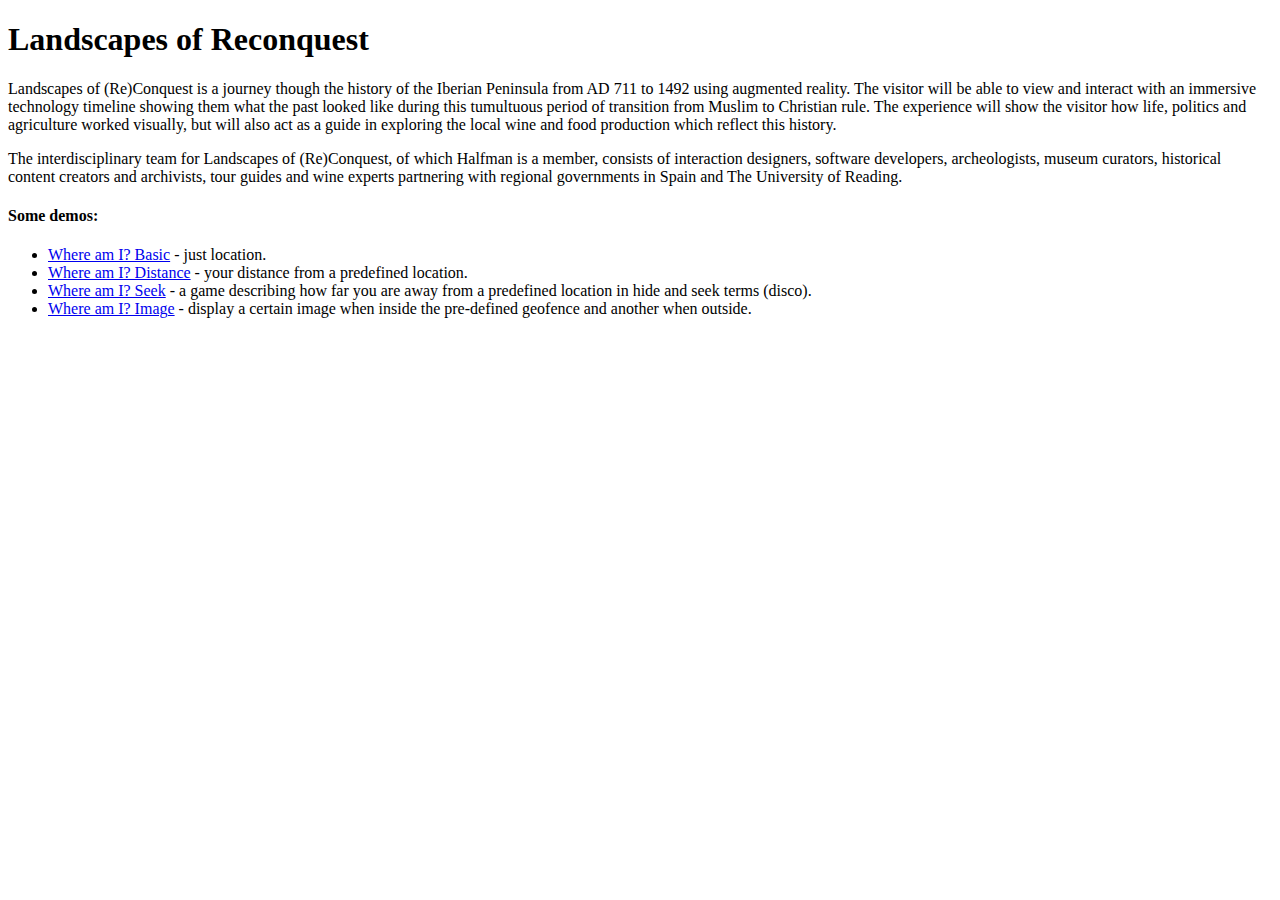
==== docs/index.html @ 0db25aff "bootstrap setup" ====
<!DOCTYPE html>
<html>
<head>
    <meta charset="utf-8">
    <title>Landscapes Of Reconquest Demos</title>
    <link rel="stylesheet" href="https://stackpath.bootstrapcdn.com/bootstrap/4.1.3/css/bootstrap.min.css" integrity="sha384-MCw98/SFnGE8fJT3GXwEOngsV7Zt27NXFoaoApmYm81iuXoPkFOJwJ8ERdknLPMO" crossorigin="anonymous">
    <script src="https://stackpath.bootstrapcdn.com/bootstrap/4.1.3/js/bootstrap.min.js" integrity="sha384-ChfqqxuZUCnJSK3+MXmPNIyE6ZbWh2IMqE241rYiqJxyMiZ6OW/JmZQ5stwEULTy" crossorigin="anonymous"></script>
</head>
<body>
    <h1>Landscapes of Reconquest</h4>
        <p>Landscapes of (Re)Conquest is a journey though the history of the Iberian Peninsula from AD 711 to 1492 using augmented reality. The visitor will be able to view and interact with an immersive technology timeline showing them what the past looked like during this tumultuous period of transition from Muslim to Christian rule. The experience will show the visitor how life, politics and agriculture worked visually, but will also act as a guide in exploring the local wine and food production which reflect this history.</p>
        <p>The interdisciplinary team for Landscapes of (Re)Conquest, of which Halfman is a member, consists of interaction designers, software developers, archeologists, museum curators, historical content creators and archivists, tour guides and wine experts partnering with regional governments in Spain and The University of Reading.</p>
        <h4>Some demos:</h4>
        <ul>
            <li><a href="https://halfman-ltd.github.io/LandscapesOfReconquest/whereAmIBasic/">Where am I? Basic</a> - just location.</li>
            <li><a href="https://halfman-ltd.github.io/LandscapesOfReconquest/whereAmIDistance/">Where am I? Distance</a> - your distance from a predefined location.</li>
            <li><a href="https://halfman-ltd.github.io/LandscapesOfReconquest/whereAmISeek/">Where am I? Seek</a> - a game describing how far you are away from a predefined location in hide and seek terms (disco).</li>
            <li><a href="https://halfman-ltd.github.io/LandscapesOfReconquest/whereAmIImage/">Where am I? Image</a> - display a certain image when inside the pre-defined geofence and another when outside.</li>
        </ul>
    </body>
    </html>
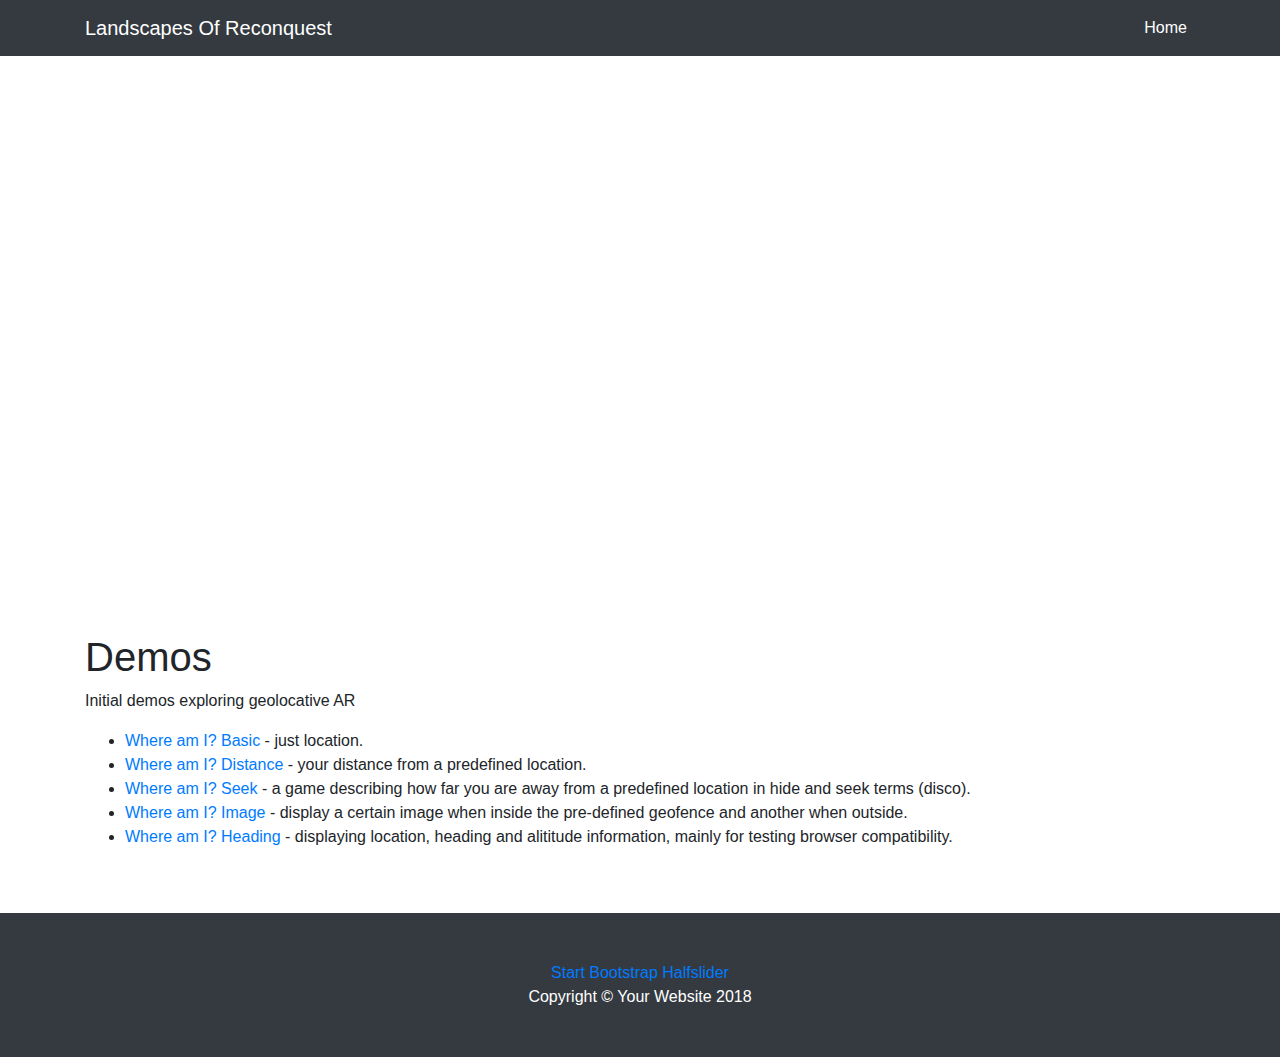
==== commit 29a65923: "halfslider" ====
--- a/docs/index.html
+++ b/docs/index.html
@@ -1,21 +1,117 @@
 <!DOCTYPE html>
 <html>
+
 <head>
     <meta charset="utf-8">
-    <title>Landscapes Of Reconquest Demos</title>
-    <link rel="stylesheet" href="https://stackpath.bootstrapcdn.com/bootstrap/4.1.3/css/bootstrap.min.css" integrity="sha384-MCw98/SFnGE8fJT3GXwEOngsV7Zt27NXFoaoApmYm81iuXoPkFOJwJ8ERdknLPMO" crossorigin="anonymous">
-    <script src="https://stackpath.bootstrapcdn.com/bootstrap/4.1.3/js/bootstrap.min.js" integrity="sha384-ChfqqxuZUCnJSK3+MXmPNIyE6ZbWh2IMqE241rYiqJxyMiZ6OW/JmZQ5stwEULTy" crossorigin="anonymous"></script>
+    <meta name="viewport" content="width=device-width, initial-scale=1, shrink-to-fit=no">
+    <meta name="description" content="">
+    <meta name="author" content="">
+    <title>Half Slider - Start Bootstrap Template</title>
+    <!-- Bootstrap core CSS -->
+    <link href="vendor/bootstrap/css/bootstrap.min.css" rel="stylesheet">
+    <!-- Custom styles for this template -->
+    <link href="css/half-slider.css" rel="stylesheet">
 </head>
+
 <body>
-    <h1>Landscapes of Reconquest</h4>
-        <p>Landscapes of (Re)Conquest is a journey though the history of the Iberian Peninsula from AD 711 to 1492 using augmented reality. The visitor will be able to view and interact with an immersive technology timeline showing them what the past looked like during this tumultuous period of transition from Muslim to Christian rule. The experience will show the visitor how life, politics and agriculture worked visually, but will also act as a guide in exploring the local wine and food production which reflect this history.</p>
-        <p>The interdisciplinary team for Landscapes of (Re)Conquest, of which Halfman is a member, consists of interaction designers, software developers, archeologists, museum curators, historical content creators and archivists, tour guides and wine experts partnering with regional governments in Spain and The University of Reading.</p>
-        <h4>Some demos:</h4>
-        <ul>
-            <li><a href="https://halfman-ltd.github.io/LandscapesOfReconquest/whereAmIBasic/">Where am I? Basic</a> - just location.</li>
-            <li><a href="https://halfman-ltd.github.io/LandscapesOfReconquest/whereAmIDistance/">Where am I? Distance</a> - your distance from a predefined location.</li>
-            <li><a href="https://halfman-ltd.github.io/LandscapesOfReconquest/whereAmISeek/">Where am I? Seek</a> - a game describing how far you are away from a predefined location in hide and seek terms (disco).</li>
-            <li><a href="https://halfman-ltd.github.io/LandscapesOfReconquest/whereAmIImage/">Where am I? Image</a> - display a certain image when inside the pre-defined geofence and another when outside.</li>
-        </ul>
-    </body>
-    </html>
+
+    <!-- Navigation -->
+    <nav class="navbar navbar-expand-lg navbar-dark bg-dark fixed-top">
+        <div class="container">
+            <a class="navbar-brand" href="#">Landscapes Of Reconquest</a>
+            <button class="navbar-toggler" type="button" data-toggle="collapse" data-target="#navbarResponsive" aria-controls="navbarResponsive" aria-expanded="false" aria-label="Toggle navigation">
+                <span class="navbar-toggler-icon"></span>
+            </button>
+            <div class="collapse navbar-collapse" id="navbarResponsive">
+                <ul class="navbar-nav ml-auto">
+                    <li class="nav-item active">
+                        <a class="nav-link" href="#">Home
+                            <span class="sr-only">(current)</span>
+                        </a>
+                    </li>
+                    <!-- <li class="nav-item">
+                        <a class="nav-link" href="#">About</a>
+                    </li>
+                    <li class="nav-item">
+                        <a class="nav-link" href="#">Services</a>
+                    </li>
+                    <li class="nav-item">
+                        <a class="nav-link" href="#">Contact</a>
+                    </li> -->
+                </ul>
+            </div>
+        </div>
+    </nav>
+
+    <header>
+        <div id="carouselExampleIndicators" class="carousel slide" data-ride="carousel">
+            <ol class="carousel-indicators">
+                <li data-target="#carouselExampleIndicators" data-slide-to="0" class="active"></li>
+                <!-- <li data-target="#carouselExampleIndicators" data-slide-to="1"></li> -->
+                <!-- <li data-target="#carouselExampleIndicators" data-slide-to="2"></li> -->
+            </ol>
+            <div class="carousel-inner" role="listbox">
+                <!-- Slide One - Set the background image for this slide in the line below -->
+                <div class="carousel-item active" style="background-image: url('https://www.dropbox.com/s/6fx6brdsaqwtj1f/title.png?dl=1')">
+                    <div class="carousel-caption d-none d-md-block">
+                        <h3>First Slide</h3>
+                        <p>This is a description for the first slide.</p>
+                    </div>
+                </div>
+                <!-- Slide Two - Set the background image for this slide in the line below -->
+                <!-- <div class="carousel-item" style="background-image: url('http://placehold.it/1900x1080')">
+                <div class="carousel-caption d-none d-md-block">
+                <h3>Second Slide</h3>
+                <p>This is a description for the second slide.</p>
+            </div>
+        </div> -->
+        <!-- Slide Three - Set the background image for this slide in the line below -->
+        <!-- <div class="carousel-item" style="background-image: url('http://placehold.it/1900x1080')">
+        <div class="carousel-caption d-none d-md-block">
+        <h3>Third Slide</h3>
+        <p>This is a description for the third slide.</p>
+    </div>
+</div> -->
+</div>
+<a class="carousel-control-prev" href="#carouselExampleIndicators" role="button" data-slide="prev">
+    <span class="carousel-control-prev-icon" aria-hidden="true"></span>
+    <span class="sr-only">Previous</span>
+</a>
+<a class="carousel-control-next" href="#carouselExampleIndicators" role="button" data-slide="next">
+    <span class="carousel-control-next-icon" aria-hidden="true"></span>
+    <span class="sr-only">Next</span>
+</a>
+</div>
+</header>
+
+<!-- Page Content -->
+<section class="py-5">
+    <div class="container">
+        <h1>Demos</h1>
+        <p>Initial demos exploring geolocative AR</p>
+            <ul>
+                <li><a href="https://halfman-ltd.github.io/LandscapesOfReconquest/whereAmIBasic/">Where am I? Basic</a> - just location.</li>
+                <li><a href="https://halfman-ltd.github.io/LandscapesOfReconquest/whereAmIDistance/">Where am I? Distance</a> - your distance from a predefined location.</li>
+                <li><a href="https://halfman-ltd.github.io/LandscapesOfReconquest/whereAmISeek/">Where am I? Seek</a> - a game describing how far you are away from a predefined location in hide and seek terms (disco).</li>
+                <li><a href="https://halfman-ltd.github.io/LandscapesOfReconquest/whereAmIImage/">Where am I? Image</a> - display a certain image when inside the pre-defined geofence and another when outside.</li>
+                <li><a href="https://halfman-ltd.github.io/LandscapesOfReconquest/whereAmIHeading/">Where am I? Heading</a> - displaying location, heading and alititude information, mainly for testing browser compatibility.</li>
+            </ul>
+        </div>
+    </section>
+
+    <!-- Footer -->
+    <footer class="py-5 bg-dark">
+        </div>
+        <div class="container">
+            <p class="m-0 text-center text-white"><a href="https://startbootstrap.com/template-overviews/half-slider/">Start Bootstrap Halfslider</a></p>
+            <p class="m-0 text-center text-white">Copyright &copy; Your Website 2018</p>
+        </div>
+        <!-- /.container -->
+    </footer>
+
+    <!-- Bootstrap core JavaScript -->
+    <script src="vendor/jquery/jquery.min.js"></script>
+    <script src="vendor/bootstrap/js/bootstrap.bundle.min.js"></script>
+
+</body>
+</html>
--- a/docs/css/half-slider.css
+++ b/docs/css/half-slider.css
@@ -0,0 +1,15 @@
+/*!
+ * Start Bootstrap - Half Slider (https://startbootstrap.com/template-overviews/half-slider)
+ * Copyright 2013-2017 Start Bootstrap
+ * Licensed under MIT (https://github.com/BlackrockDigital/startbootstrap-half-slider/blob/master/LICENSE)
+ */
+
+.carousel-item {
+  height: 65vh;
+  min-height: 300px;
+  background: no-repeat center center scroll;
+  -webkit-background-size: cover;
+  -moz-background-size: cover;
+  -o-background-size: cover;
+  background-size: cover;
+}
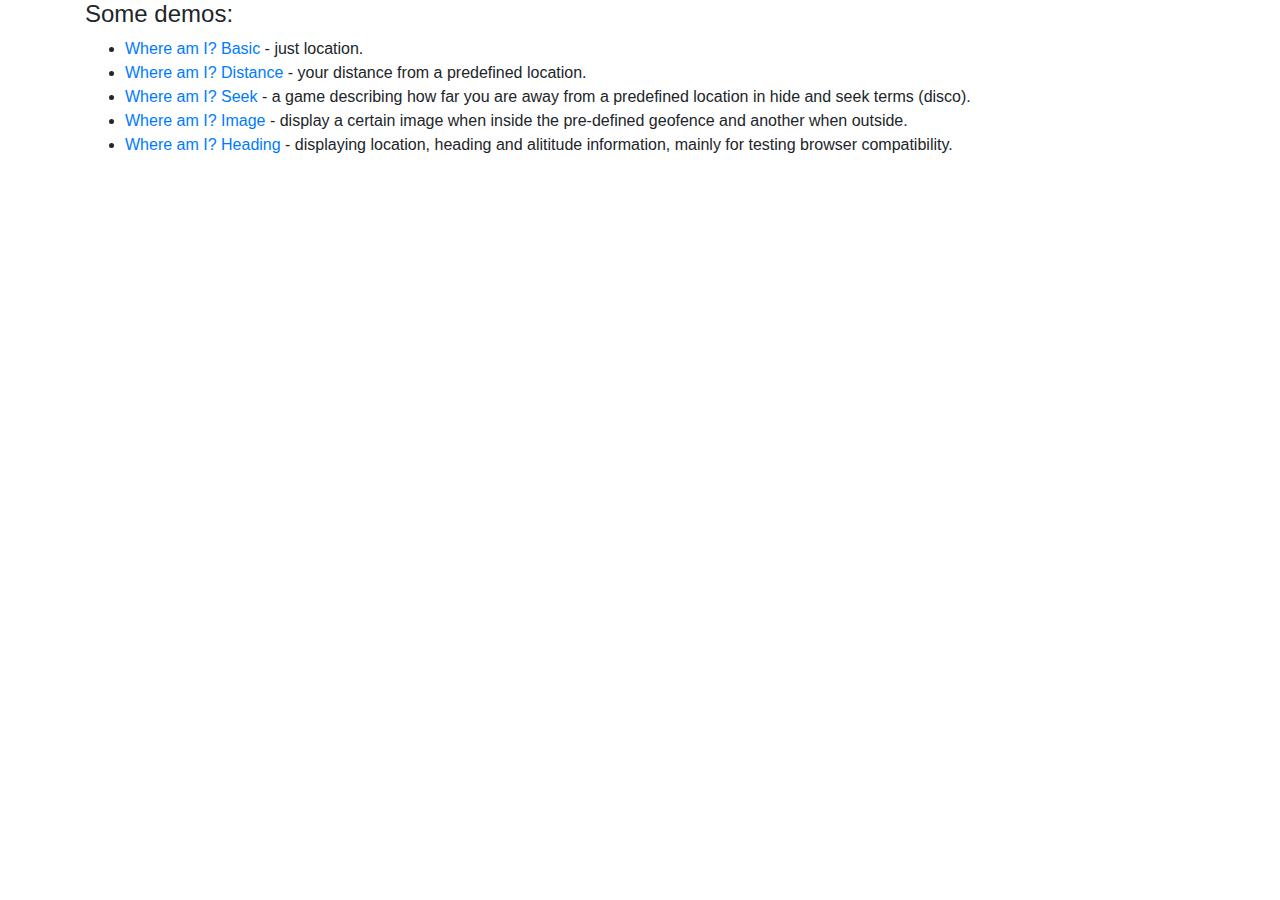
==== commit 7f63729b: "remove dependencies" ====
--- a/docs/index.html
+++ b/docs/index.html
@@ -1,117 +1,30 @@
-<!DOCTYPE html>
-<html>
-
-<head>
+<!doctype html>
+<html lang="en">
+  <head>
     <meta charset="utf-8">
     <meta name="viewport" content="width=device-width, initial-scale=1, shrink-to-fit=no">
     <meta name="description" content="">
     <meta name="author" content="">
-    <title>Half Slider - Start Bootstrap Template</title>
+    <link rel="icon" href="../../../../favicon.ico">
+
+    <title>Carousel Template for Bootstrap</title>
+
     <!-- Bootstrap core CSS -->
-    <link href="vendor/bootstrap/css/bootstrap.min.css" rel="stylesheet">
+    <link href="css/bootstrap.min.css" rel="stylesheet">
+
     <!-- Custom styles for this template -->
-    <link href="css/half-slider.css" rel="stylesheet">
-</head>
-
-<body>
-
-    <!-- Navigation -->
-    <nav class="navbar navbar-expand-lg navbar-dark bg-dark fixed-top">
-        <div class="container">
-            <a class="navbar-brand" href="#">Landscapes Of Reconquest</a>
-            <button class="navbar-toggler" type="button" data-toggle="collapse" data-target="#navbarResponsive" aria-controls="navbarResponsive" aria-expanded="false" aria-label="Toggle navigation">
-                <span class="navbar-toggler-icon"></span>
-            </button>
-            <div class="collapse navbar-collapse" id="navbarResponsive">
-                <ul class="navbar-nav ml-auto">
-                    <li class="nav-item active">
-                        <a class="nav-link" href="#">Home
-                            <span class="sr-only">(current)</span>
-                        </a>
-                    </li>
-                    <!-- <li class="nav-item">
-                        <a class="nav-link" href="#">About</a>
-                    </li>
-                    <li class="nav-item">
-                        <a class="nav-link" href="#">Services</a>
-                    </li>
-                    <li class="nav-item">
-                        <a class="nav-link" href="#">Contact</a>
-                    </li> -->
-                </ul>
-            </div>
-        </div>
-    </nav>
-
-    <header>
-        <div id="carouselExampleIndicators" class="carousel slide" data-ride="carousel">
-            <ol class="carousel-indicators">
-                <li data-target="#carouselExampleIndicators" data-slide-to="0" class="active"></li>
-                <!-- <li data-target="#carouselExampleIndicators" data-slide-to="1"></li> -->
-                <!-- <li data-target="#carouselExampleIndicators" data-slide-to="2"></li> -->
-            </ol>
-            <div class="carousel-inner" role="listbox">
-                <!-- Slide One - Set the background image for this slide in the line below -->
-                <div class="carousel-item active" style="background-image: url('https://www.dropbox.com/s/6fx6brdsaqwtj1f/title.png?dl=1')">
-                    <div class="carousel-caption d-none d-md-block">
-                        <h3>First Slide</h3>
-                        <p>This is a description for the first slide.</p>
-                    </div>
-                </div>
-                <!-- Slide Two - Set the background image for this slide in the line below -->
-                <!-- <div class="carousel-item" style="background-image: url('http://placehold.it/1900x1080')">
-                <div class="carousel-caption d-none d-md-block">
-                <h3>Second Slide</h3>
-                <p>This is a description for the second slide.</p>
-            </div>
-        </div> -->
-        <!-- Slide Three - Set the background image for this slide in the line below -->
-        <!-- <div class="carousel-item" style="background-image: url('http://placehold.it/1900x1080')">
-        <div class="carousel-caption d-none d-md-block">
-        <h3>Third Slide</h3>
-        <p>This is a description for the third slide.</p>
-    </div>
-</div> -->
+    <link href="carousel.css" rel="stylesheet">
+  </head>
+  <body>
+<div class="container">
+    <h4>Some demos:</h4>
+    <ul>
+        <li><a href="https://halfman-ltd.github.io/LandscapesOfReconquest/whereAmIBasic/">Where am I? Basic</a> - just location.</li>
+        <li><a href="https://halfman-ltd.github.io/LandscapesOfReconquest/whereAmIDistance/">Where am I? Distance</a> - your distance from a predefined location.</li>
+        <li><a href="https://halfman-ltd.github.io/LandscapesOfReconquest/whereAmISeek/">Where am I? Seek</a> - a game describing how far you are away from a predefined location in hide and seek terms (disco).</li>
+        <li><a href="https://halfman-ltd.github.io/LandscapesOfReconquest/whereAmIImage/">Where am I? Image</a> - display a certain image when inside the pre-defined geofence and another when outside.</li>
+        <li><a href="https://halfman-ltd.github.io/LandscapesOfReconquest/whereAmIHeading/">Where am I? Heading</a> - displaying location, heading and alititude information, mainly for testing browser compatibility.</li>
+    </ul>
 </div>
-<a class="carousel-control-prev" href="#carouselExampleIndicators" role="button" data-slide="prev">
-    <span class="carousel-control-prev-icon" aria-hidden="true"></span>
-    <span class="sr-only">Previous</span>
-</a>
-<a class="carousel-control-next" href="#carouselExampleIndicators" role="button" data-slide="next">
-    <span class="carousel-control-next-icon" aria-hidden="true"></span>
-    <span class="sr-only">Next</span>
-</a>
-</div>
-</header>
-
-<!-- Page Content -->
-<section class="py-5">
-    <div class="container">
-        <h1>Demos</h1>
-        <p>Initial demos exploring geolocative AR</p>
-            <ul>
-                <li><a href="https://halfman-ltd.github.io/LandscapesOfReconquest/whereAmIBasic/">Where am I? Basic</a> - just location.</li>
-                <li><a href="https://halfman-ltd.github.io/LandscapesOfReconquest/whereAmIDistance/">Where am I? Distance</a> - your distance from a predefined location.</li>
-                <li><a href="https://halfman-ltd.github.io/LandscapesOfReconquest/whereAmISeek/">Where am I? Seek</a> - a game describing how far you are away from a predefined location in hide and seek terms (disco).</li>
-                <li><a href="https://halfman-ltd.github.io/LandscapesOfReconquest/whereAmIImage/">Where am I? Image</a> - display a certain image when inside the pre-defined geofence and another when outside.</li>
-                <li><a href="https://halfman-ltd.github.io/LandscapesOfReconquest/whereAmIHeading/">Where am I? Heading</a> - displaying location, heading and alititude information, mainly for testing browser compatibility.</li>
-            </ul>
-        </div>
-    </section>
-
-    <!-- Footer -->
-    <footer class="py-5 bg-dark">
-        </div>
-        <div class="container">
-            <p class="m-0 text-center text-white"><a href="https://startbootstrap.com/template-overviews/half-slider/">Start Bootstrap Halfslider</a></p>
-            <p class="m-0 text-center text-white">Copyright &copy; Your Website 2018</p>
-        </div>
-        <!-- /.container -->
-    </footer>
-
-    <!-- Bootstrap core JavaScript -->
-    <script src="vendor/jquery/jquery.min.js"></script>
-    <script src="vendor/bootstrap/js/bootstrap.bundle.min.js"></script>
-
 </body>
 </html>
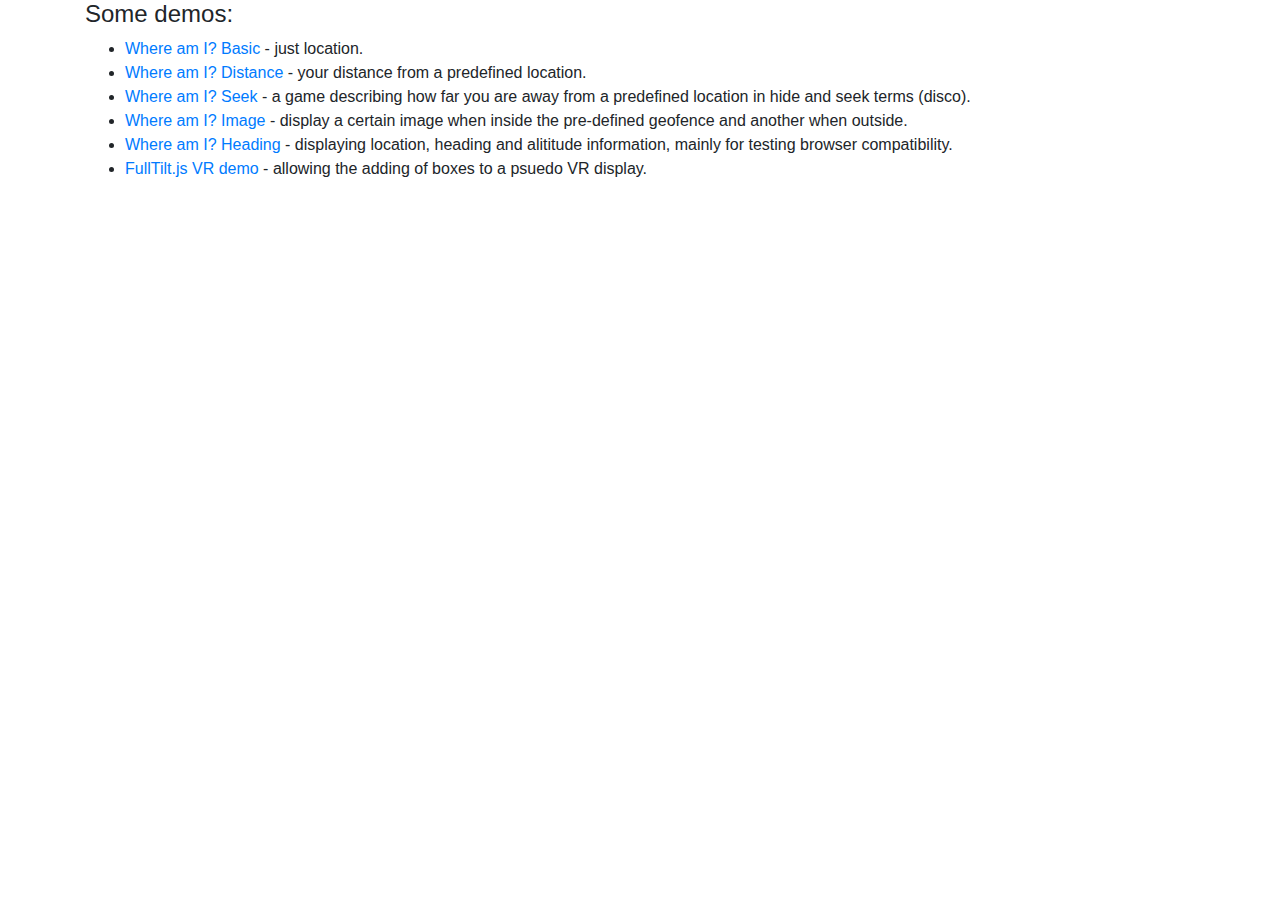
==== commit e79baca5: "Adding fulltiltjs vr demo" ====
--- a/docs/index.html
+++ b/docs/index.html
@@ -7,7 +7,7 @@
     <meta name="author" content="">
     <link rel="icon" href="../../../../favicon.ico">
 
-    <title>Carousel Template for Bootstrap</title>
+    <title>Landscapes of Reconquest</title>
 
     <!-- Bootstrap core CSS -->
     <link href="css/bootstrap.min.css" rel="stylesheet">
@@ -24,6 +24,7 @@
         <li><a href="https://halfman-ltd.github.io/LandscapesOfReconquest/whereAmISeek/">Where am I? Seek</a> - a game describing how far you are away from a predefined location in hide and seek terms (disco).</li>
         <li><a href="https://halfman-ltd.github.io/LandscapesOfReconquest/whereAmIImage/">Where am I? Image</a> - display a certain image when inside the pre-defined geofence and another when outside.</li>
         <li><a href="https://halfman-ltd.github.io/LandscapesOfReconquest/whereAmIHeading/">Where am I? Heading</a> - displaying location, heading and alititude information, mainly for testing browser compatibility.</li>
+        <li><a href="https://halfman-ltd.github.io/FullTilt⁩/examples⁩/vr_interactive.html">FullTilt.js VR demo</a> - allowing the adding of boxes to a psuedo VR display.</li>
     </ul>
 </div>
 </body>
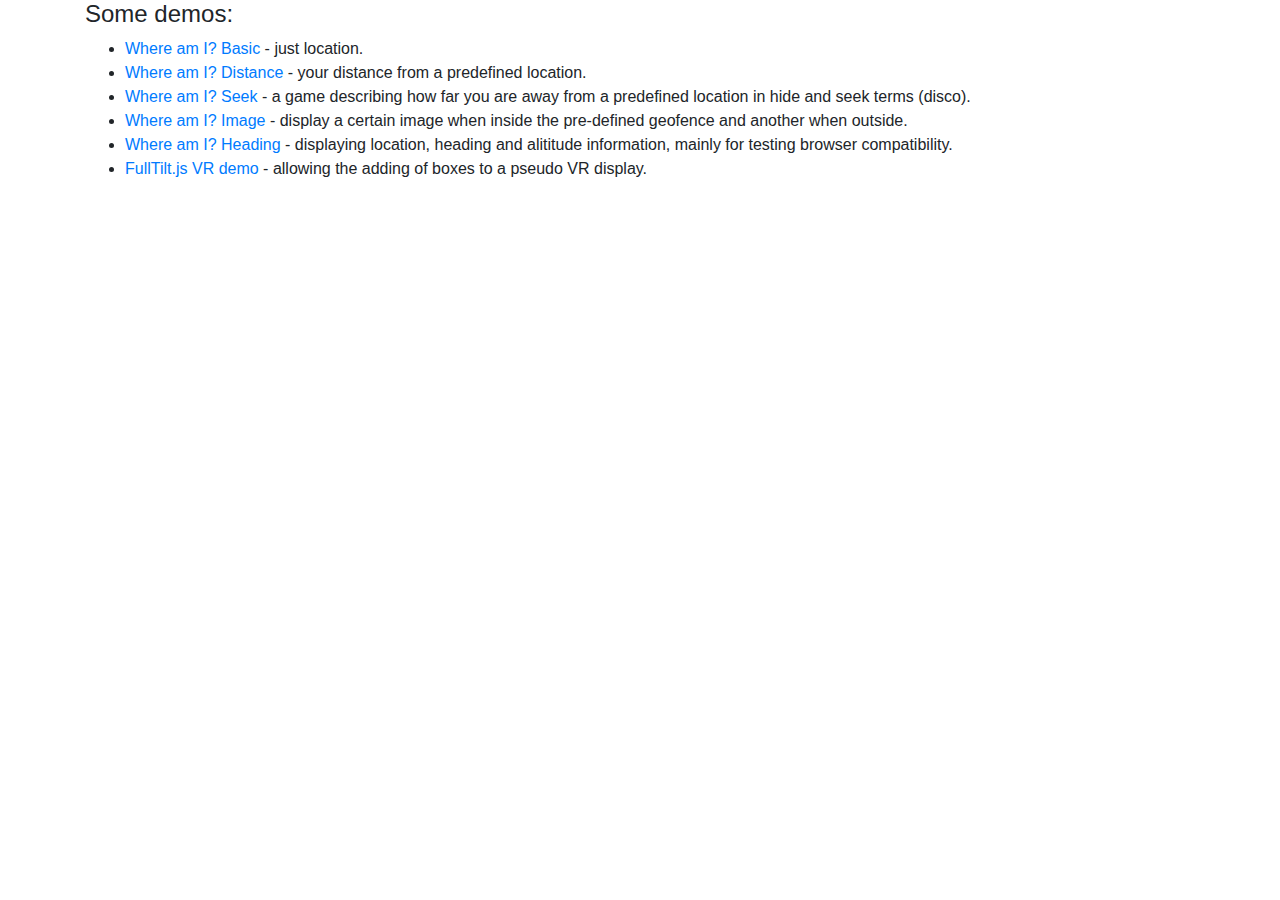
==== commit 9fbe142d: "Again url" ====
--- a/docs/index.html
+++ b/docs/index.html
@@ -24,7 +24,7 @@
         <li><a href="https://halfman-ltd.github.io/LandscapesOfReconquest/whereAmISeek/">Where am I? Seek</a> - a game describing how far you are away from a predefined location in hide and seek terms (disco).</li>
         <li><a href="https://halfman-ltd.github.io/LandscapesOfReconquest/whereAmIImage/">Where am I? Image</a> - display a certain image when inside the pre-defined geofence and another when outside.</li>
         <li><a href="https://halfman-ltd.github.io/LandscapesOfReconquest/whereAmIHeading/">Where am I? Heading</a> - displaying location, heading and alititude information, mainly for testing browser compatibility.</li>
-        <li><a href="https://halfman-ltd.github.io/FullTilt⁩/examples⁩/vr_interactive.html">FullTilt.js VR demo</a> - allowing the adding of boxes to a psuedo VR display.</li>
+        <li><a href="https://halfman-ltd.github.io/LandscapesOfReconquest/FullTilt⁩/examples/vr_interactive.html">FullTilt.js VR demo</a> - allowing the adding of boxes to a pseudo VR display.</li>
     </ul>
 </div>
 </body>
